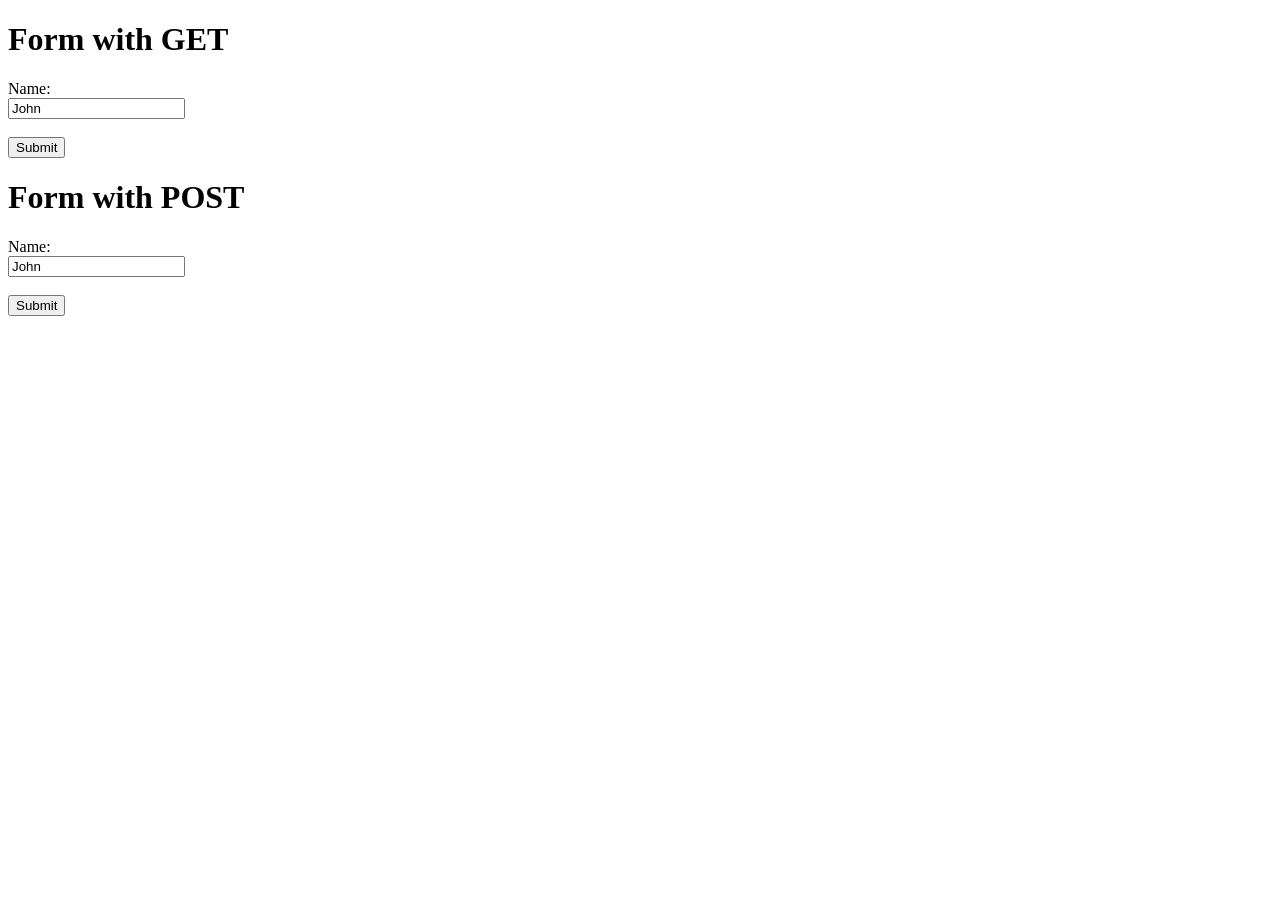
==== src/main/resources/public/index.html @ f39568f2 "Se agrega el index" ====
<!DOCTYPE html>
<html>
    <head>
        <title>Form Example</title>
        <meta charset="UTF-8">
        <meta name="viewport" content="width=device-width, initial-scale=1.0">
    </head>
    <body>
        <h1>Form with GET</h1>
        <form action="/hello">
            <label for="name">Name:</label><br>
            <input type="text" id="name" name="name" value="John"><br><br>
            <input type="button" value="Submit" onclick="loadGetMsg()">
        </form> 
        <div id="getrespmsg"></div>

        <script>
            function loadGetMsg() {
                let nameVar = document.getElementById("name").value;
                const xhttp = new XMLHttpRequest();
                xhttp.onload = function() {
                    document.getElementById("getrespmsg").innerHTML =
                    this.responseText;
                }
                xhttp.open("GET", "/hello?name="+nameVar);
                xhttp.send();
            }
        </script>

        <h1>Form with POST</h1>
        <form action="/hellopost">
            <label for="postname">Name:</label><br>
            <input type="text" id="postname" name="name" value="John"><br><br>
            <input type="button" value="Submit" onclick="loadPostMsg(postname)">
        </form>
        
        <div id="postrespmsg"></div>
        
        <script>
            function loadPostMsg(name){
                let url = "/hellopost?name=" + name.value;

                fetch (url, {method: 'POST'})
                    .then(x => x.text())
                    .then(y => document.getElementById("postrespmsg").innerHTML = y);
            }
        </script>
    </body>
</html>
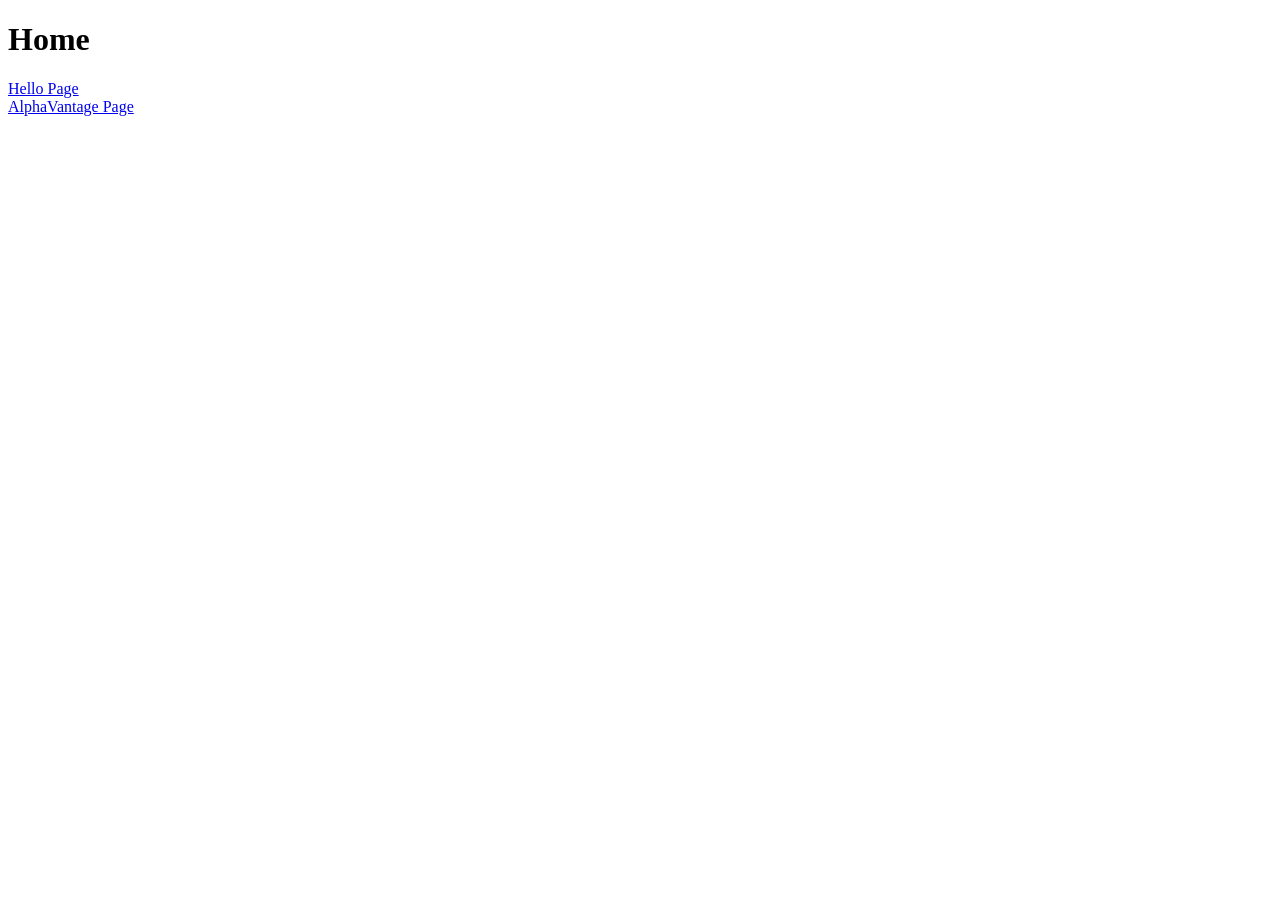
==== commit eeb1294d: "Se completa la tarea" ====
--- a/src/main/resources/public/index.html
+++ b/src/main/resources/public/index.html
@@ -1,49 +1,15 @@
 <!DOCTYPE html>
 <html>
-    <head>
-        <title>Form Example</title>
-        <meta charset="UTF-8">
-        <meta name="viewport" content="width=device-width, initial-scale=1.0">
-    </head>
-    <body>
-        <h1>Form with GET</h1>
-        <form action="/hello">
-            <label for="name">Name:</label><br>
-            <input type="text" id="name" name="name" value="John"><br><br>
-            <input type="button" value="Submit" onclick="loadGetMsg()">
-        </form> 
-        <div id="getrespmsg"></div>
 
-        <script>
-            function loadGetMsg() {
-                let nameVar = document.getElementById("name").value;
-                const xhttp = new XMLHttpRequest();
-                xhttp.onload = function() {
-                    document.getElementById("getrespmsg").innerHTML =
-                    this.responseText;
-                }
-                xhttp.open("GET", "/hello?name="+nameVar);
-                xhttp.send();
-            }
-        </script>
+<head>
+    <title>Home</title>
+    <meta charset="UTF-8">
+    <meta name="viewport" content="width=device-width, initial-scale=1.0">
+</head>
+<body>
+    <h1>Home</h1>
+    <a href="/hello.html">Hello Page</a><br>
+    <a href="/alpha.html">AlphaVantage Page</a><br>
+</body>
 
-        <h1>Form with POST</h1>
-        <form action="/hellopost">
-            <label for="postname">Name:</label><br>
-            <input type="text" id="postname" name="name" value="John"><br><br>
-            <input type="button" value="Submit" onclick="loadPostMsg(postname)">
-        </form>
-        
-        <div id="postrespmsg"></div>
-        
-        <script>
-            function loadPostMsg(name){
-                let url = "/hellopost?name=" + name.value;
-
-                fetch (url, {method: 'POST'})
-                    .then(x => x.text())
-                    .then(y => document.getElementById("postrespmsg").innerHTML = y);
-            }
-        </script>
-    </body>
 </html>
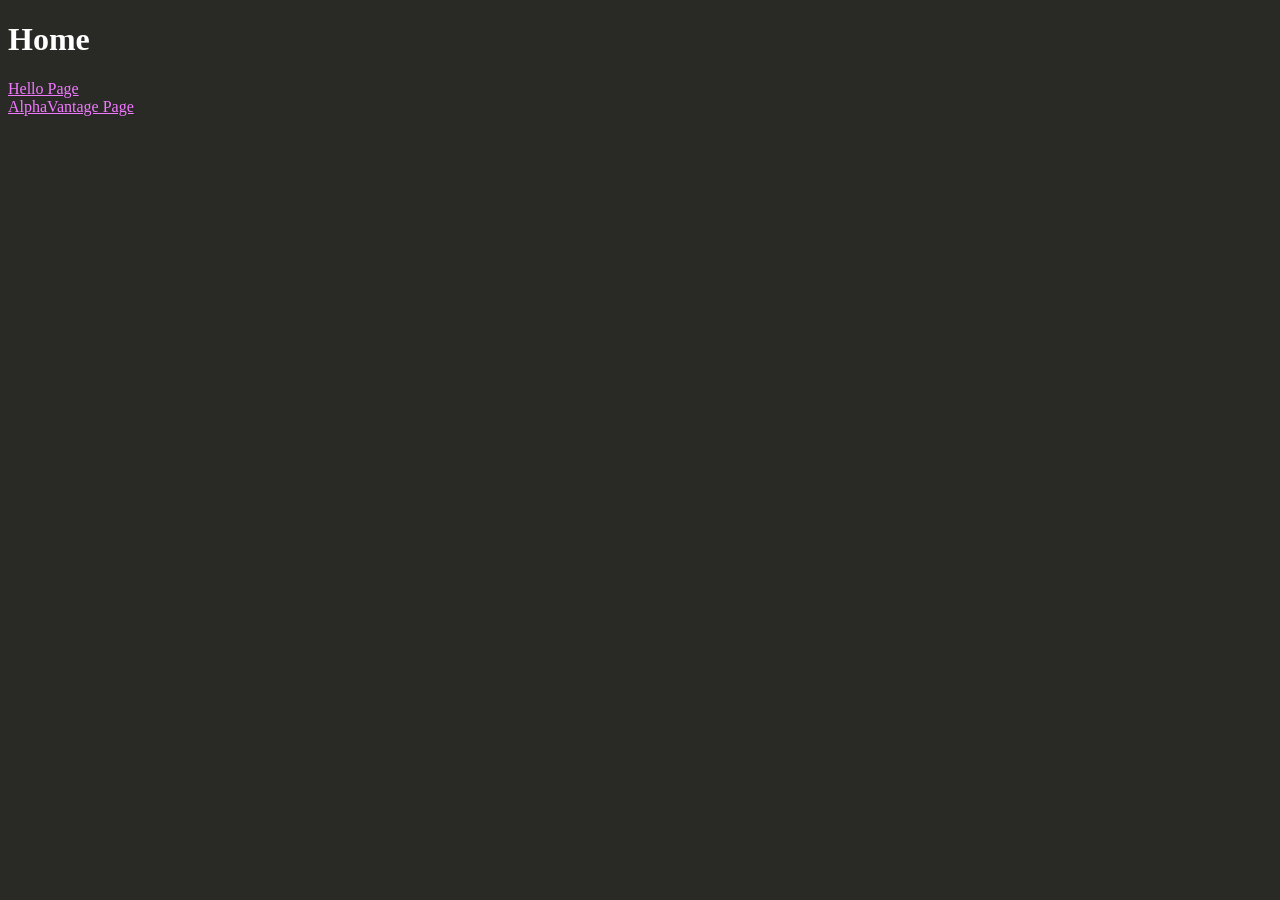
==== commit 642f181c: "Se modifica el html del index" ====
--- a/src/main/resources/public/index.html
+++ b/src/main/resources/public/index.html
@@ -6,10 +6,10 @@
     <meta charset="UTF-8">
     <meta name="viewport" content="width=device-width, initial-scale=1.0">
 </head>
-<body>
-    <h1>Home</h1>
-    <a href="/hello.html">Hello Page</a><br>
-    <a href="/alpha.html">AlphaVantage Page</a><br>
+<body style="background-color:#292926;">
+    <h1 style="color:white">Home</h1>
+    <a href="/hello.html" style="color:#F179FF;">Hello Page</a><br>
+    <a href="/alpha.html" style="color:#F179FF;">AlphaVantage Page</a><br>
 </body>
 
 </html>
